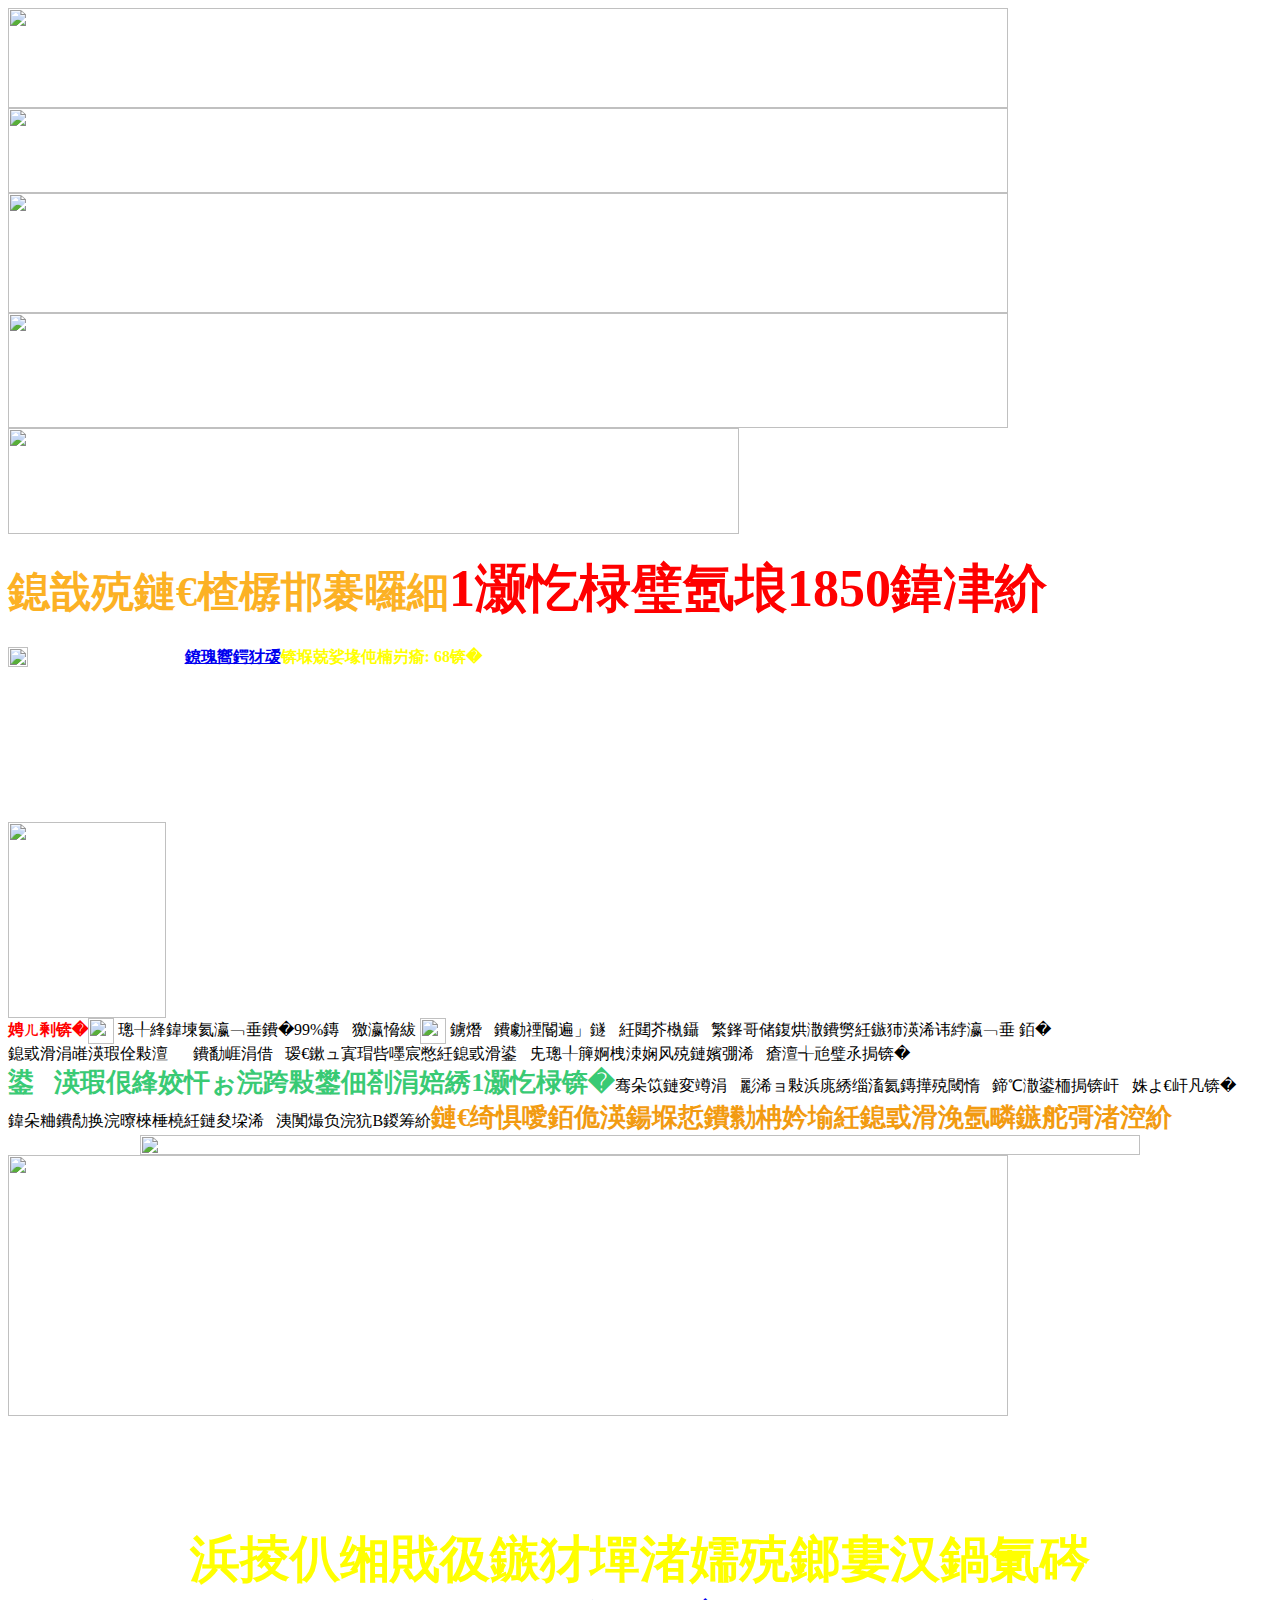
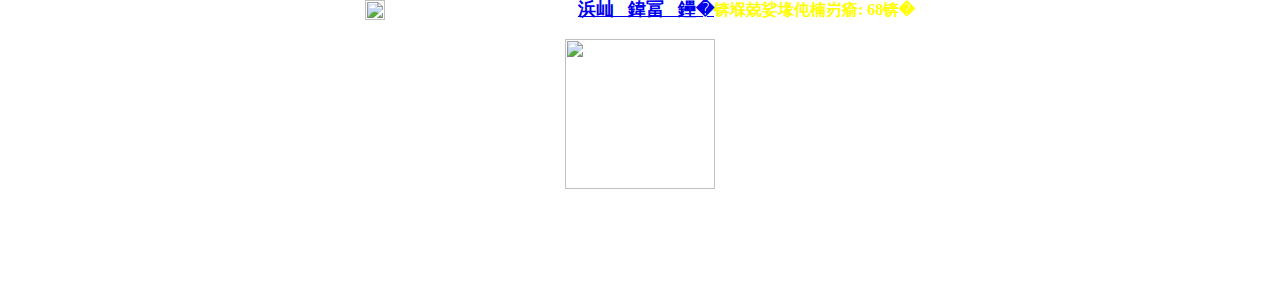
==== index.html @ ff6d1c05 "Update and rename Index.html to index.html" ====
<!DOCTYPE html PUBLIC "-//W3C//DTD XHTML 1.0 Transitional//EN" "http://www.w3.org/TR/xhtml1/DTD/xhtml1-transitional.dtd">
<html xmlns="http://www.w3.org/1999/xhtml">
<head>
<meta http-equiv="Content-Type" content="text/html; charset=gbk">
<title>欢迎您加入我们！</title>
<meta name="GENERATOR" content="MSHTML 8.00.7601.18448">
<link rel="stylesheet" type="text/css" href="css/jz.css">
</head>

<body>
<div class="cz_bg">
	<div class="cz_img">
        <img src="picture/web_1.jpg" height="100" width="1000">
        <img src="picture/web_2.jpg" height="85" width="1000">
        <img src="picture/web_3.jpg" height="120" width="1000">
        <img src="picture/web_4.jpg" border="0" height="115" width="1000">
    </div>
</div>
<div class="cz_k">
	<div class="cz_swql">
		<div class="cz_sl">
			<div><img src="picture/m_img_1.jpg" height="106" width="731"></div>
			<div style="margin-top:20px;"><span style="font-family:'微软雅黑'; font-size:42px; color:#fcb124; font-weight:bold; ">我的最高纪录：</span><span style="font-family:'微软雅黑'; font-size:52px; color:#f00; font-weight:bold; ">1小时赚到1850元！</span></div>
			<div class="cz_qq">
			  <p><span style="font-family:'微软雅黑'; font-size:22px; color:#fff; font-weight:bold; "><img src="picture/qq_ico.png" style="vertical-align:middle;" height="20" width="20">QQ群:123456</span> <span style="font-family:'微软雅黑'; font-size:16px; color:#fff; font-weight:bold; "><a href="https://www.xkwo.com" target="_blank">点击加入</a></span><span style="font-family:'微软雅黑'; font-size:16px; color:#ff0; font-weight:bold; ">（群消息验证: 68）</span></p>
			  <p>&nbsp;</p>
			  <p>&nbsp;</p>
			  <p>&nbsp;</p>
			  <p>&nbsp;</p>
			</div>
		</div>
	</div>
	<div class="cz_sr"><img src="picture/money_ico.jpg" height="196" width="158"></div>
	
	<div style="clear:both"></div>
	<div class="cz_zy">
	  <span style="color:#f00; font-weight:bold;">注意：</span><img src="picture/one_ico.jpg" style="vertical-align:middle;" height="26" width="26"> 让你先交学费的99%是骗子； <img src="picture/two_ico.jpg" style="vertical-align:middle;" height="26" width="26"> 真正的赚钱项目，都是自己摸索出来的，无需任何学费 。
	</div>
</div>

<div class="cz_js">
	我们不需要用太多的华丽语言来包装自己，我们只想让五湖四海的朋友们每天都赚钱！<br>
	<span style="font-size:26px; color:#39ca74; font-weight:bold;">只需要你每天使用电脑上网1小时，</span>并且有一个可以用于网络交易的银行卡来取钱，如此而已！<br>
	其他的任何问题，有我们团队为你解决！<span style="font-size:26px; color:#f29b11; font-weight:bold;">最精准、最合理的方案，我们会实时提供！</span>
</div>
<div style="width:1000px; margin:0 auto;"><img src="picture/meiti_1.jpg" height="20" width="1000"></div>
<div class="cz_mt">
  <div class="cz_mt1"><img src="picture/meiti_2.jpg" border="0" height="261" width="1000"></div>
</div>
<div class="cz_bot">
  <div style=" text-align:center; margin-top:40px;padding-bottom:50px; font-family:'微软雅黑';">
    <p><span style="font-size:26px; font-weight:bold; color:#fff;">由于我们团队精力有限，每天只为部分朋友提供项目计划服务，<br>
      先到先得，请抓紧时间！</span><br>
  <span style="font-size:50px; font-weight:bold; color:#ff0;">互联网史无前例的惊人做法</span><br>
  <span style="font-family:'微软雅黑'; font-size:22px; color:#fff; font-weight:bold; "><img src="picture/qq_ico.png" style="vertical-align:middle;" height="20" width="20">小KQQ：460551</span> <span style="font-family:'微软雅黑'; font-size:18px; color:#fff; font-weight:bold;"><a href="http://wxxdh.com/" target="_blank">二次元导航</a></span><span style="font-family:'微软雅黑'; font-size:16px; color:#ff0; font-weight:bold; ">（群消息验证: 68）</span></p>
    <p><img src="images/1519721470712.png" width="150" height="150" /><br>
      <br>
        </p>
  </div>
</div>
</body>
</html>
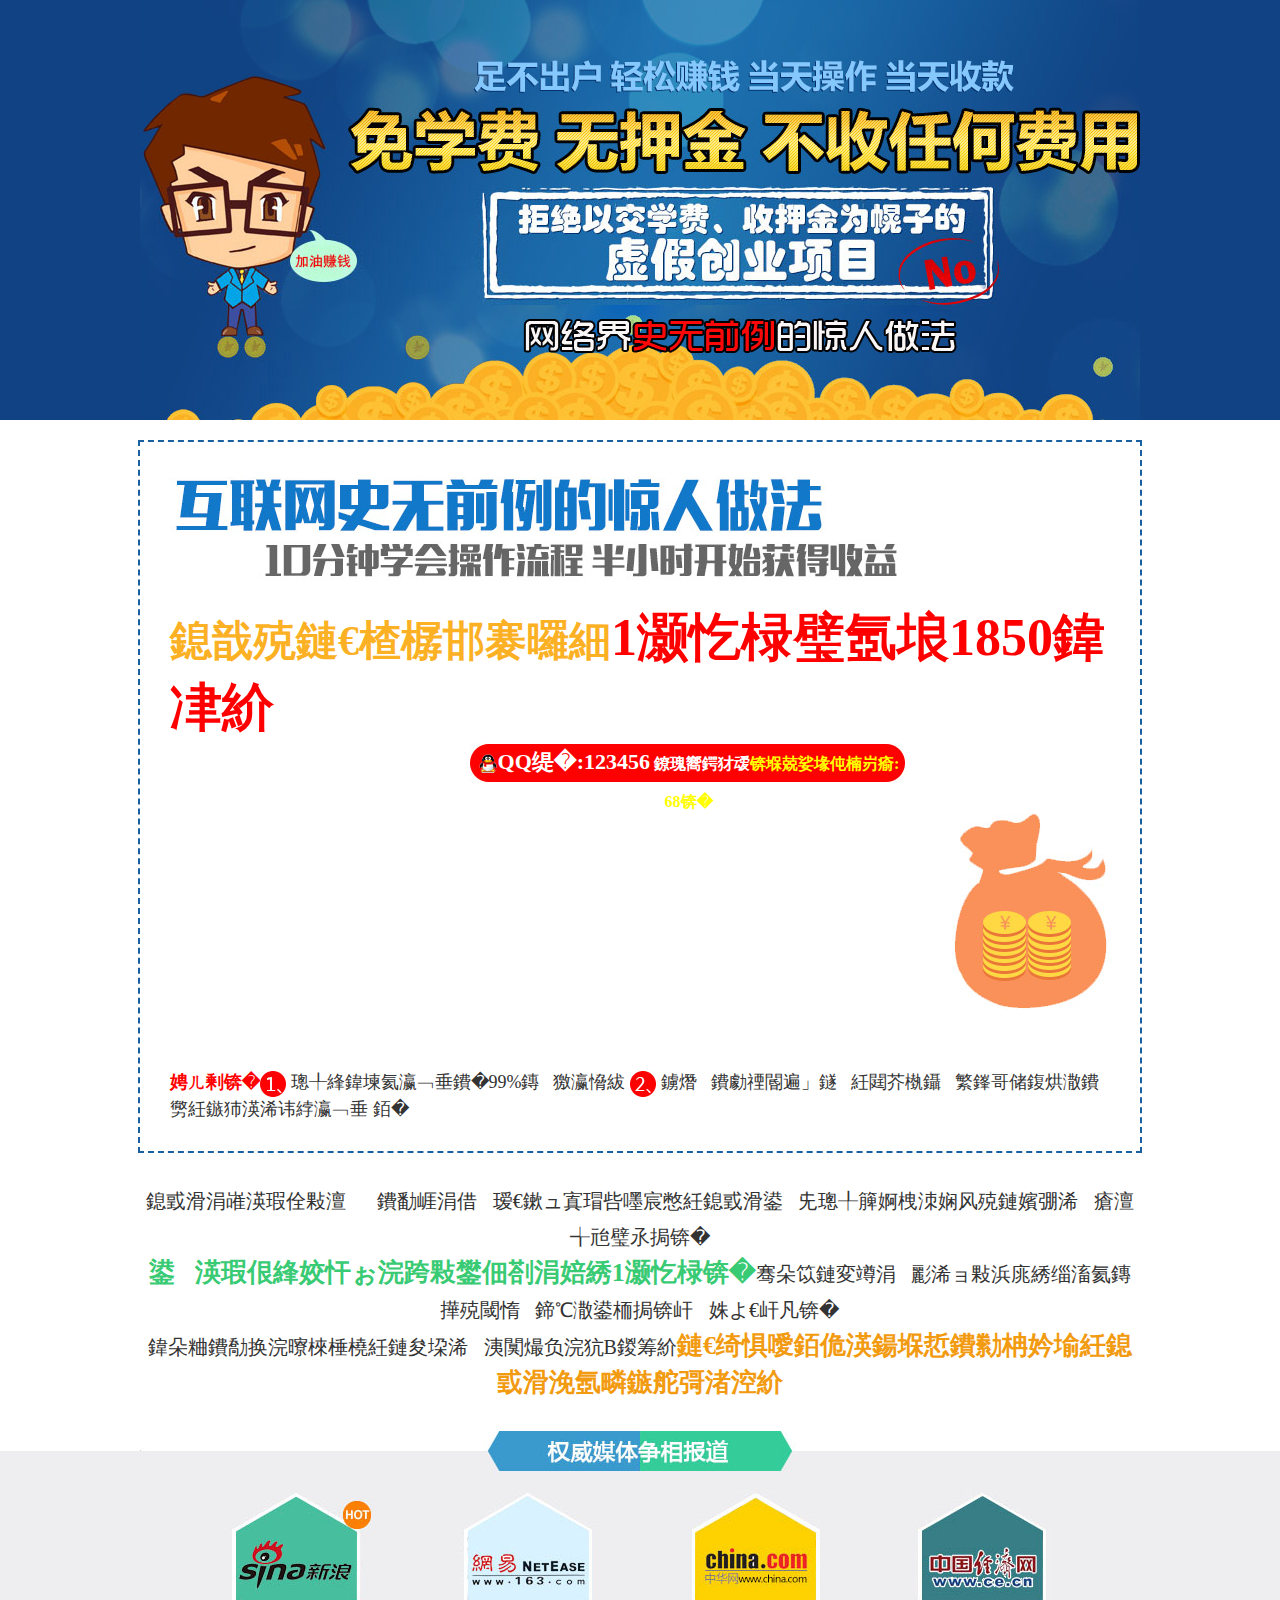
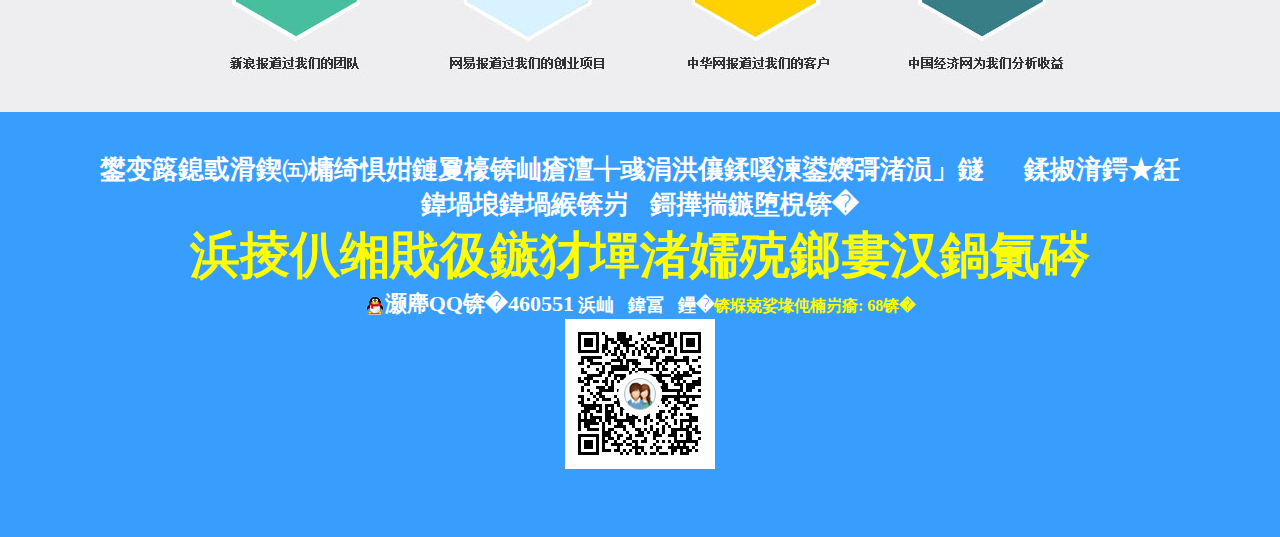
==== commit 4a23f615: "修改题目" ====
--- a/index.html
+++ b/index.html
@@ -2,7 +2,7 @@
 <html xmlns="http://www.w3.org/1999/xhtml">
 <head>
 <meta http-equiv="Content-Type" content="text/html; charset=gbk">
-<title>欢迎您加入我们！</title>
+<title>这是个难得的机会，欢迎您加入我们！</title>
 <meta name="GENERATOR" content="MSHTML 8.00.7601.18448">
 <link rel="stylesheet" type="text/css" href="css/jz.css">
 </head>
--- a/css/jz.css
+++ b/css/jz.css
@@ -0,0 +1,37 @@
+/* CSS Document */
+body,div,dl,dt,dd,ul,ol,li,h1,h2,h3,h4,h5,h6,pre,code,form,fieldset,legend,input,button,textarea,p,blockquote,th,td{margin:0;padding:0;}
+
+table{border-collapse:collapse;border-spacing:0;}
+fieldset,img{border:0;}
+address,caption,cite,code,dfn,em,strong,th,var,optgroup{font-style:inherit;font-weight:inherit;}
+del,ins{text-decoration:none;}
+li{list-style:none;}
+ul,li {list-style:none;}
+caption,th{text-align:left;}
+h1,h2,h3,h4,h5,h6{font-size:100%;font-weight:normal;}
+q:before,q:after{content:'';}
+abbr,acronym{border:0;font-variant:normal;}
+sup{vertical-align:baseline;}   
+sub{vertical-align:baseline;}
+legend{color:#000;}
+a{ text-decoration:none; color:#FFF}
+a:hover{color:#2f7eba}
+input,button,textarea,select,optgroup,option{font-family:inherit;font-size:inherit;font-style:inherit;font-weight:inherit;}
+input,button,textarea,select{*font-size:100%;}
+header,nav,section,article,footer,figure{ margin:0px; padding:0px; display:block}
+
+
+.cz_bg{width:100%; height:100%;  overflow:hidden;!important;background:#114384;}
+.cz_img{ width:1000px; margin:0 auto;}
+.cz_k{ border:2px dashed #18609f; padding-bottom:30px; width:1000px; margin:0 auto; margin-top:20px;height:100%;  overflow:hidden;!important;}
+
+.cz_swql{}
+.cz_sr{ float:right; margin-top:30px; margin-right:30px; margin-bottom:30px; display:inline;}
+.cz_sl{ float:left;margin-top:35px; margin-left:30px;display:inline;}
+.cz_qq{ background-image:url(../images/qqqun_bg.jpg); width:437px; height:41px; text-align:center; line-height:240%; margin-left:300px;}
+.cz_zy{ margin-left:30px;font-family:'΢���ź�'; font-size:18px; color:#333; margin-top:30px; width:930px;}
+.cz_js{ font-family:"΢���ź�"; font-size:20px; color:#333; width:1000px; margin:0 auto; text-align:center; line-height:180%; margin-top:30px; margin-bottom:30px;}
+
+.cz_bot{width:100%; height:100%;  overflow:hidden;!important;background:#389efd;}
+.cz_mt{  font-size:12px; color:#333; width:100%; background-color:#eeeef0}
+.cz_mt1{  margin:0 auto; width:1000px;}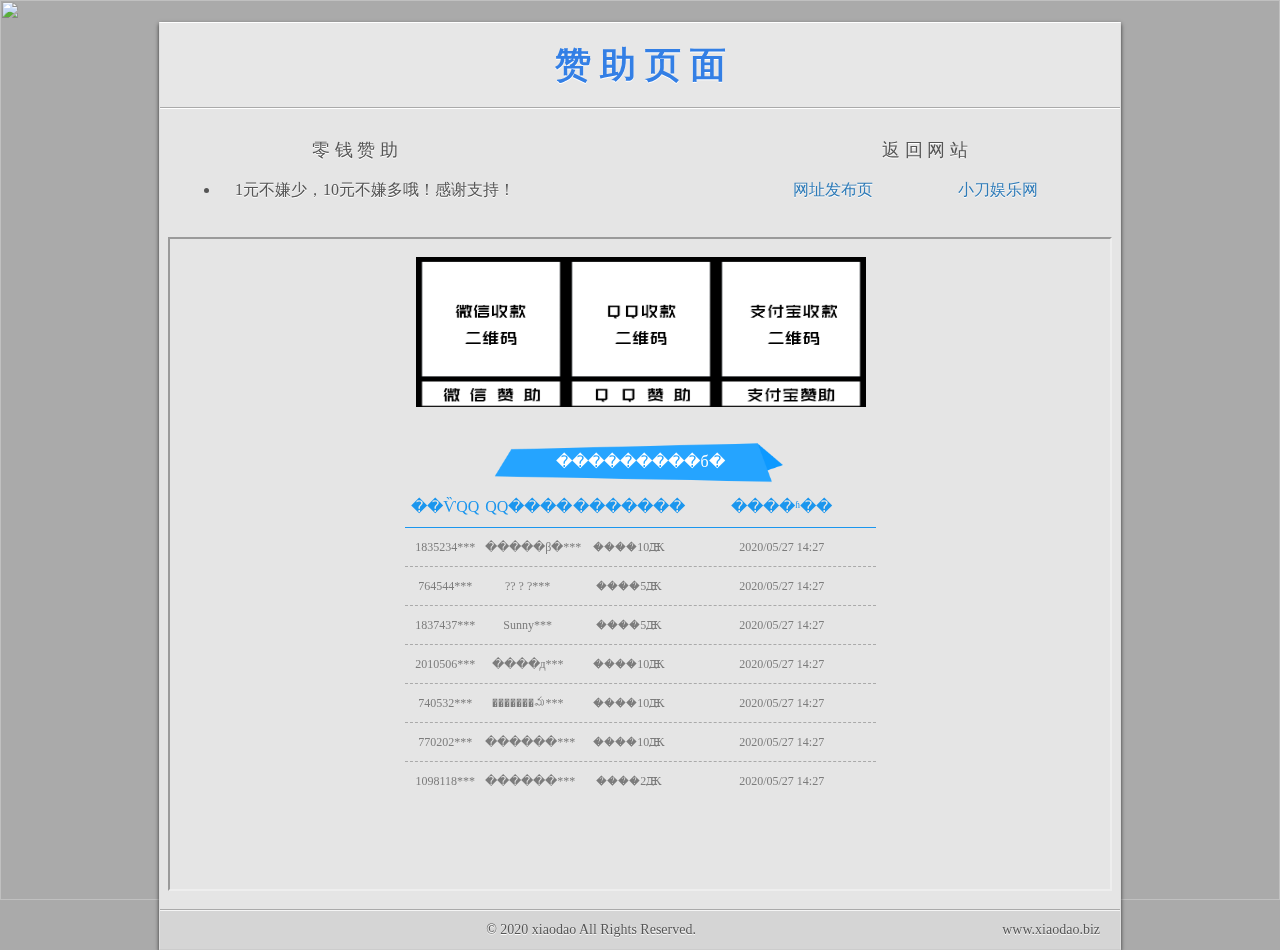
==== commit 3b509f69: "调整模板" ====
--- a/index.html
+++ b/index.html
@@ -1,62 +1,80 @@
-<!DOCTYPE html PUBLIC "-//W3C//DTD XHTML 1.0 Transitional//EN" "http://www.w3.org/TR/xhtml1/DTD/xhtml1-transitional.dtd">
-<html xmlns="http://www.w3.org/1999/xhtml">
-<head>
-<meta http-equiv="Content-Type" content="text/html; charset=gbk">
-<title>这是个难得的机会，欢迎您加入我们！</title>
-<meta name="GENERATOR" content="MSHTML 8.00.7601.18448">
-<link rel="stylesheet" type="text/css" href="css/jz.css">
+﻿<head>
+<meta charset="utf-8">
+<title>赞助页面 - 小刀娱乐网www.xiaodao.biz</title>
+<meta name="description" content="">
+<meta name="author" content="">
+<meta name="viewport" content="width=device-width,initial-scale=1">
+<link rel="stylesheet" href="css/404style.css">
+<style type="text/css">
+@font-face{font-family:Xuven;src:url(css/98k.ttf)}@font-face{font-family:Qiu;src:url(css/qiuyan.ttf)}
+</style>
 </head>
-
 <body>
-<div class="cz_bg">
-	<div class="cz_img">
-        <img src="picture/web_1.jpg" height="100" width="1000">
-        <img src="picture/web_2.jpg" height="85" width="1000">
-        <img src="picture/web_3.jpg" height="120" width="1000">
-        <img src="picture/web_4.jpg" border="0" height="115" width="1000">
-    </div>
-</div>
-<div class="cz_k">
-	<div class="cz_swql">
-		<div class="cz_sl">
-			<div><img src="picture/m_img_1.jpg" height="106" width="731"></div>
-			<div style="margin-top:20px;"><span style="font-family:'微软雅黑'; font-size:42px; color:#fcb124; font-weight:bold; ">我的最高纪录：</span><span style="font-family:'微软雅黑'; font-size:52px; color:#f00; font-weight:bold; ">1小时赚到1850元！</span></div>
-			<div class="cz_qq">
-			  <p><span style="font-family:'微软雅黑'; font-size:22px; color:#fff; font-weight:bold; "><img src="picture/qq_ico.png" style="vertical-align:middle;" height="20" width="20">QQ群:123456</span> <span style="font-family:'微软雅黑'; font-size:16px; color:#fff; font-weight:bold; "><a href="https://www.xkwo.com" target="_blank">点击加入</a></span><span style="font-family:'微软雅黑'; font-size:16px; color:#ff0; font-weight:bold; ">（群消息验证: 68）</span></p>
-			  <p>&nbsp;</p>
-			  <p>&nbsp;</p>
-			  <p>&nbsp;</p>
-			  <p>&nbsp;</p>
-			</div>
+<br>
+<div id="error-container">
+	<div id="error">
+		<div id="pacman">
 		</div>
 	</div>
-	<div class="cz_sr"><img src="picture/money_ico.jpg" height="196" width="158"></div>
-	
-	<div style="clear:both"></div>
-	<div class="cz_zy">
-	  <span style="color:#f00; font-weight:bold;">注意：</span><img src="picture/one_ico.jpg" style="vertical-align:middle;" height="26" width="26"> 让你先交学费的99%是骗子； <img src="picture/two_ico.jpg" style="vertical-align:middle;" height="26" width="26"> 真正的赚钱项目，都是自己摸索出来的，无需任何学费 。
+	<div id="container">
+		<div id="title">
+			<h1 style="text-align:center"><span style="font-family:Qiu,'';color:#337FE5">赞 助 页 面</span></h1>
+		</div>
+		<div id="content">
+			<div class="left">
+				<p class="no-top">
+					<span style="font-family:Xuven">零 钱 赞 助</span>
+				</p>
+				<ul>
+					<span style="font-family:Xuven">
+					<li>1元不嫌少，10元不嫌多哦！感谢支持！</li>
+					</span>
+				</ul>
+				<div class="clearfix">
+				</div>
+			</div>
+			<div class="right">
+				<p class="no-top">
+					<span style="font-family:Xuven">返 回 网 站</span>
+				</p>
+				<ul class="links">
+					<span style="font-family:Xuven">
+					<li><a href="http://www.xiaodao.biz/" target="_blank">网址发布页</a></li>
+					</span>
+				</ul>
+				<ul class="links">
+					<span style="font-family:Xuven">
+					<li><a href="https://www.xiaodao.biz/" target="_blank">小刀娱乐网</a></li>
+					</span>
+				</ul>
+				<div class="clearfix">
+				</div>
+			</div>
+			<p style="text-align:center">
+			</p>
+			<p style="text-align:center">
+				<iframe width="98%" height="650" src="zanzhu.html" scrolling="no">
+				</iframe>
+			</p>
+		</div>
+		<div id="footer">
+			<span style="font-family:Xuven">&copy; 2020 xiaodao All Rights Reserved.</span><span class="hostorgcn"><span style="font-family:Xuven">www.xiaodao.biz</span></span>
+		</div>
 	</div>
 </div>
-
-<div class="cz_js">
-	我们不需要用太多的华丽语言来包装自己，我们只想让五湖四海的朋友们每天都赚钱！<br>
-	<span style="font-size:26px; color:#39ca74; font-weight:bold;">只需要你每天使用电脑上网1小时，</span>并且有一个可以用于网络交易的银行卡来取钱，如此而已！<br>
-	其他的任何问题，有我们团队为你解决！<span style="font-size:26px; color:#f29b11; font-weight:bold;">最精准、最合理的方案，我们会实时提供！</span>
+<script language="javascript" type="text/javascript">　　 function Click(){ 
+        　　 alert('小刀娱乐网官方网站：www.x6d.com'); 
+        　　 window.event.returnValue=false; 
+        　　 } 
+        　　 document.oncontextmenu=Click; 
+        　　</script>
+<style type="text/css">
+#radiobg img{position:fixed;top:0;left:0;z-index:-100;width:100%;height:auto;min-width:1024px;min-height:100%}
+</style>
+<div id="radiobg">
+	<img src="http://p17.qhimg.com/bdr/__85/t014e96e52b6df6c6ed.jpg">
 </div>
-<div style="width:1000px; margin:0 auto;"><img src="picture/meiti_1.jpg" height="20" width="1000"></div>
-<div class="cz_mt">
-  <div class="cz_mt1"><img src="picture/meiti_2.jpg" border="0" height="261" width="1000"></div>
-</div>
-<div class="cz_bot">
-  <div style=" text-align:center; margin-top:40px;padding-bottom:50px; font-family:'微软雅黑';">
-    <p><span style="font-size:26px; font-weight:bold; color:#fff;">由于我们团队精力有限，每天只为部分朋友提供项目计划服务，<br>
-      先到先得，请抓紧时间！</span><br>
-  <span style="font-size:50px; font-weight:bold; color:#ff0;">互联网史无前例的惊人做法</span><br>
-  <span style="font-family:'微软雅黑'; font-size:22px; color:#fff; font-weight:bold; "><img src="picture/qq_ico.png" style="vertical-align:middle;" height="20" width="20">小KQQ：460551</span> <span style="font-family:'微软雅黑'; font-size:18px; color:#fff; font-weight:bold;"><a href="http://wxxdh.com/" target="_blank">二次元导航</a></span><span style="font-family:'微软雅黑'; font-size:16px; color:#ff0; font-weight:bold; ">（群消息验证: 68）</span></p>
-    <p><img src="images/1519721470712.png" width="150" height="150" /><br>
-      <br>
-        </p>
-  </div>
-</div>
-</body>
-</html>
+<style type="text/css">
+body{cursor:url(http://ets2.top/571614181-1.cur),default}a:hover,li:hover,img:hover{cursor:url(http://ets2.top/571614181-2.cur),pointer}
+</style>
+</body>--- a/css/404style.css
+++ b/css/404style.css
@@ -0,0 +1,338 @@
+﻿/* HTML5 
+ ，谢谢！
+ */
+
+article, aside, details, figcaption, figure, footer, header, hgroup, nav, section { display: block; }
+audio, canvas, video { display: inline-block; *display: inline; *zoom: 1; }
+audio:not([controls]) { display: none; }
+[hidden] { display: none; }
+
+html { font-size: 100%; overflow-y: scroll; -webkit-text-size-adjust: 100%; -ms-text-size-adjust: 100%; }
+body { margin: 0; font-size: 13px; line-height: 1.231; }
+body, button, input, select, textarea { font-family: 楷体,sans-serif; color: #222; }
+
+::-moz-selection { background: #fe57a1; color: #fff; text-shadow: none; }
+::selection { background: #fe57a1; color: #fff; text-shadow: none; }
+
+a { color: #00e; }
+a:visited { color: #551a8b; }
+a:hover { color: #06e; }
+a:focus { outline: thin dotted; }
+a:hover, a:active { outline: 0; }
+
+abbr[title] { border-bottom: 1px dotted; }
+b, strong { font-weight: bold; }
+blockquote { margin: 1em 40px; }
+dfn { font-style: italic; }
+hr { display: block; height: 1px; border: 0; border-top: 1px solid #ccc; margin: 1em 0; padding: 0; }
+ins { background: #ff9; color: #000; text-decoration: none; }
+mark { background: #ff0; color: #000; font-style: italic; font-weight: bold; }
+pre, code, kbd, samp { font-family: 楷体,monospace, monospace; _font-family: '楷体', monospace; font-size: 1em; }
+pre { white-space: pre; white-space: pre-wrap; word-wrap: break-word; }
+q { quotes: none; }
+q:before, q:after { content: ""; content: none; }
+small { font-size: 85%; }
+sub, sup { font-size: 75%; line-height: 0; position: relative; vertical-align: baseline; }
+sup { top: -0.5em; }
+sub { bottom: -0.25em; }
+ul, ol { margin: 1em 0; padding: 0 0 0 40px; }
+dd { margin: 0 0 0 40px; }
+nav ul, nav ol { list-style: none; list-style-image: none; margin: 0; padding: 0; }
+img { border: 0; -ms-interpolation-mode: bicubic; vertical-align: middle; }
+svg:not(:root) { overflow: hidden; }
+figure { margin: 0; }
+
+form { margin: 0; }
+fieldset { border: 0; margin: 0; padding: 0; }
+label { cursor: pointer; }
+legend { border: 0; *margin-left: -7px; padding: 0; }
+button, input, select, textarea { font-size: 100%; margin: 0; vertical-align: baseline; *vertical-align: middle; }
+button, input { line-height: normal; *overflow: visible; }
+table button, table input { *overflow: auto; }
+button, input[type="button"], input[type="reset"], input[type="submit"] { cursor: pointer; -webkit-appearance: button; }
+input[type="checkbox"], input[type="radio"] { box-sizing: border-box; }
+input[type="search"] { -webkit-appearance: textfield; -moz-box-sizing: content-box; -webkit-box-sizing: content-box; box-sizing: content-box; }
+input[type="search"]::-webkit-search-decoration { -webkit-appearance: none; }
+button::-moz-focus-inner, input::-moz-focus-inner { border: 0; padding: 0; }
+textarea { overflow: auto; vertical-align: top; resize: vertical; }
+input:valid, textarea:valid {  }
+input:invalid, textarea:invalid { background-color: #f0dddd; }
+
+table { border-collapse: collapse; border-spacing: 0; }
+td { vertical-align: top; }
+
+
+/* ==|== primary styles =====================================================
+   Author: 
+   ========================================================================== */
+
+a { 
+	color: #999; 
+	text-decoration:none; 
+}
+a:hover { 
+	color: #2E7BB8; 
+}
+
+#container {
+	width:960px;
+	margin:0 auto;
+	border:1px solid #E0E0E0;
+	border-top:1px solid #fff;
+	border-bottom:1px solid #ccc;
+	background-color:#E5E5E5;
+	-webkit-box-shadow: 0 1px 0px rgba(255, 255, 255, 0.2) inset, 0 2px 4px rgba(0, 0, 0, 0.7);
+	-moz-box-shadow: 0 1px 0px rgba(255, 255, 255, 0.2) inset, 0 2px 4px rgba(0, 0, 0, 0.7);
+	box-shadow: 0 1px 0px rgba(255, 255, 255, 0.2) inset, 0 2px 4px rgba(0, 0, 0, 0.7); 
+	behavior: url(PIE.htc);
+}
+#container #title {
+	border-bottom:1px solid #aaa;
+	overflow:hidden;
+	background-color:#E7E7E7;
+}
+#container #content {
+	border-top:1px solid #fff;
+	border-bottom:1px solid #aaa;
+}#container #footer {
+	padding:10px 20px 10px 20px;
+	border-top:1px solid #f5f5f5;
+	font-size:14px;
+	color: #555; 
+	background-color:#D5D5D5;
+}
+#container .left {
+	padding:30px 10px 20px 20px;
+	width:350px;
+	float:left;
+}
+#container .right {
+	padding:30px 20px 20px 10px;
+	width:350px;
+	float:right;
+}
+body {
+	font-family: '楷体', sans-serif;
+	font-size:18px;
+	color: #555; 
+	text-shadow: 0px 1px 0px #ffffff;
+	filter: dropshadow(color=#ffffff, offx=0, offy=1); 
+	text-align: center;
+	background-color:#aaa;
+} 
+h1 { 
+	font-size: 36px;
+	text-align: center;
+	margin:20px 0;
+	color:#898989;
+	color:#555;
+	text-shadow: 0 1px 0 #FFFFFF;
+}
+ul li {
+	font-size:16px;
+}
+ul.links {
+	width:165px;
+	margin:0;
+	padding:0;
+	float:left;
+}
+ul.links li {
+	list-style:none;
+	-webkit-transition: all 0.5s ease-in-out;
+	-moz-transition: all 0.5s ease-in-out;
+	-o-transition: all 0.5s ease-in-out;
+	transition: all 0.5s ease-in-out;
+}
+ul.links li a {
+	color:#2E7BB8;
+}
+ul.links li:hover {
+	padding-left:15px;
+}
+::-moz-selection{ 
+	background:#2E7BB8; color:#fff; 
+}
+::selection { 
+	background:#2E7BB8; color:#fff; 
+} 
+
+@-webkit-keyframes eats {
+	from {
+		left:0px; top:16px;
+	}
+	to {
+		left:280px; top:16px;
+	}
+}
+@-moz-keyframes eats {
+	from {
+		left:0px; top:16px;
+	}
+	to {
+		left:200px; top:16px;
+	}
+}
+@-ms-keyframes eats {
+	from {
+		left:0px; top:16px;
+	}
+	to {
+		left:200px; top:16px;
+	}
+}
+@keyframes eats {
+	from {
+		left:0px; top:16px;
+	}
+	to {
+		left:200px; top:16px;
+	}
+}
+.no-top {
+	margin-top:0;
+}
+.no-bottom {
+	margin-bottom:0;
+}
+hr {
+	height:0px;
+	border-top:1px solid #DDDDDD;
+	border-bottom:1px solid #FFFFFF;
+	z-index:1;
+}
+input[type="text"]{ 
+    -webkit-border-radius: 2px;
+    -moz-border-radius: 2px;
+    border-radius: 2px;
+    padding:5px;
+    padding-left:10px;
+    width:160px;
+    color:#888;
+	font-size:14px;
+	-webkit-box-shadow:0 1px 4px rgba(0, 0, 0, 0.2) inset,  0 0 3px rgba(0, 0, 0, 0.1);
+    -moz-box-shadow:0 1px 4px rgba(0, 0, 0, 0.2) inset,  0 0 3px rgba(0, 0, 0, 0.1);
+    box-shadow:0 1px 4px rgba(0, 0, 0, 0.2) inset, 0 0 3px rgba(0, 0, 0, 0.1);
+    -webkit-transition: all 0.5s ;
+	-moz-transition: all 0.5s ;
+	-o-transition: all 0.5s ;
+	transition: all 0.5s ;
+	margin-right:10px;
+	border:1px solid #bbb;
+    border-bottom:1px solid #999; 
+    border-right:1px solid #999; 
+}
+input[type="text"]:focus{
+	border:1px solid #2E7BB8;
+	-webkit-box-shadow: 0 0 3px rgba(46, 123, 184, 1);
+    -moz-box-shadow: 0 0 3px rgba(46, 123, 184, 1);
+    box-shadow:0 0 3px rgba(46, 123, 184, 1);
+	outline:none;
+}
+input[type="button"] {
+	margin:20px;
+    padding:5px 15px;
+    color:#777;
+    background-color:#F3F3F3;   
+    -webkit-border-radius: 2px;
+    -moz-border-radius: 2px;
+    border-radius: 2px;
+    text-decoration:none;
+    color:#444;
+	font-size:14px;
+    filter: dropshadow(color=#fff, offx=0, offy=1); 
+    -webkit-box-shadow: 0px 0px 1px rgba(50, 50, 50, 0.3);
+    -moz-box-shadow:    0px 0px 1px rgba(50, 50, 50, 0.3);
+    box-shadow:0 1px 0 #FFFFFF inset, 0 1px 3px rgba(0, 0, 0, 0.1);
+    -webkit-transition: all 0.5s ;
+	-moz-transition: all 0.5s ;
+	-o-transition: all 0.5s ;
+	transition: all 0.5s ;
+	border:1px solid #bbb;
+    border-bottom:1px solid #999;  
+    border-right:1px solid #999; 
+    color:#555;
+	text-shadow: 0px 1px 0px #ffffff;
+	background: -moz-linear-gradient(top, rgba(250,250,250,1) 0%, rgba(221,221,221,1) 100%); /* FF3.6+ */
+	background: -webkit-gradient(linear, left top, left bottom, color-stop(0%,rgba(250,250,250,1)), color-stop(100%,rgba(221,221,221,1))); /* Chrome,Safari4+ */
+	background: -webkit-linear-gradient(top, rgba(250,250,250,1) 0%,rgba(221,221,221,1) 100%); /* Chrome10+,Safari5.1+ */
+	background: -o-linear-gradient(top, rgba(250,250,250,1) 0%,rgba(221,221,221,1) 100%); /* Opera 11.10+ */
+	background: -ms-linear-gradient(top, rgba(250,250,250,1) 0%,rgba(221,221,221,1) 100%); /* IE10+ */
+	background: linear-gradient(top, rgba(250,250,250,1) 0%,rgba(221,221,221,1) 100%); /* W3C */
+}
+input[type="button"]:hover {
+    color:#555;
+    background-color:#F9F9F9; 
+    -webkit-box-shadow:0 1px 0 #FFFFFF inset, 0px 0px 1px rgba(0, 0, 0, 0.3);
+    -moz-box-shadow:0 1px 0 #FFFFFF inset, 0px 0px 1px rgba(0, 0, 0, 0.3);
+    box-shadow:0 1px 0 #FFFFFF inset, 0 1px 3px rgba(0, 0, 0, 0.3);
+	background: rgb(254,254,254); /* Old browsers */
+	background: -moz-linear-gradient(top,  rgba(254,254,254,1) 0%, rgba(231,231,231,1) 100%); /* FF3.6+ */
+	background: -webkit-gradient(linear, left top, left bottom, color-stop(0%,rgba(254,254,254,1)), color-stop(100%,rgba(231,231,231,1))); /* Chrome,Safari4+ */
+	background: -webkit-linear-gradient(top,  rgba(254,254,254,1) 0%,rgba(231,231,231,1) 100%); /* Chrome10+,Safari5.1+ */
+	background: -o-linear-gradient(top,  rgba(254,254,254,1) 0%,rgba(231,231,231,1) 100%); /* Opera 11.10+ */
+	background: -ms-linear-gradient(top,  rgba(254,254,254,1) 0%,rgba(231,231,231,1) 100%); /* IE10+ */
+	background: linear-gradient(top,  rgba(254,254,254,1) 0%,rgba(231,231,231,1) 100%); /* W3C */
+}
+input[type="button"].search {
+	margin:0;
+}
+input[type="button"].search:hover {
+}
+span.hostorgcn {
+	float:right;
+}
+span.hostorgcn a {
+	margin:0px 2px;
+	display:block;
+	width:120px;
+	height:18px;
+	float:left;
+	-webkit-transition: all 0.5s ease-in-out;
+	-moz-transition: all 0.5s ease-in-out;
+	-o-transition: all 0.5s ease-in-out;
+	transition: all 0.5s ease-in-out;
+}
+
+
+/* ==|== non-semantic helper classes ======================================== */
+.ir { display: block; border: 0; text-indent: -999em; overflow: hidden; background-color: transparent; background-repeat: no-repeat; text-align: left; direction: ltr; }
+.ir br { display: none; }
+.hidden { display: none !important; visibility: hidden; }
+.visuallyhidden { border: 0; clip: rect(0 0 0 0); height: 1px; margin: -1px; overflow: hidden; padding: 0; position: absolute; width: 1px; }
+.visuallyhidden.focusable:active, .visuallyhidden.focusable:focus { clip: auto; height: auto; margin: 0; overflow: visible; position: static; width: auto; }
+.invisible { visibility: hidden; }
+.clearfix:before, .clearfix:after { content: ""; display: table; }
+.clearfix:after { clear: both; }
+.clearfix { zoom: 1; }
+
+
+/* ==|== media queries ====================================================== */
+
+@media only screen and (min-width: 480px) {
+
+
+}
+
+@media only screen and (min-width: 768px) {
+
+}
+
+
+
+/* ==|== print styles ======================================================= */
+ 
+@media print {
+  * { background: transparent !important; color: black !important; text-shadow: none !important; filter:none !important; -ms-filter: none !important; } 
+  a, a:visited { text-decoration: underline; }
+  a[href]:after { content: " (" attr(href) ")"; }
+  abbr[title]:after { content: " (" attr(title) ")"; }
+  .ir a:after, a[href^="javascript:"]:after, a[href^="#"]:after { content: ""; } 
+  pre, blockquote { border: 1px solid #999; page-break-inside: avoid; }
+  thead { display: table-header-group; }
+  tr, img { page-break-inside: avoid; }
+  img { max-width: 100% !important; }
+  @page { margin: 0.5cm; }
+  p, h2, h3 { orphans: 3; widows: 3; }
+  h2, h3 { page-break-after: avoid; }
+}
